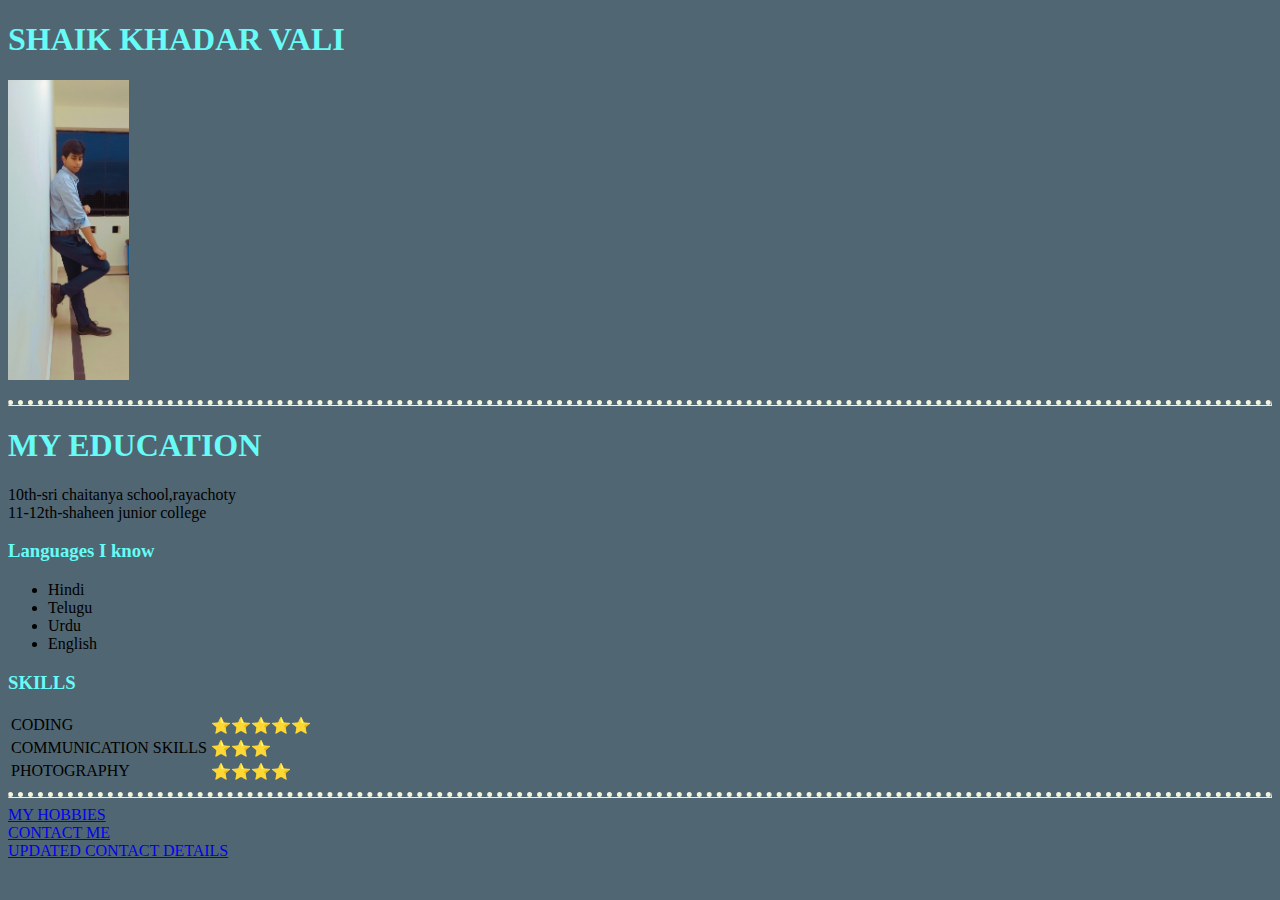
==== index.html @ 93eac38e "Update index.html" ====
<!DOCTYPE html>
<html lang="en">
<head>
    <meta charset="UTF-8">
    <meta http-equiv="X-UA-Compatible" content="IE=edge">
    <meta name="viewport" content="width=device-width, initial-scale=1.0">
    <title>shaik's</title>
    <link rel="stylesheet" href="style.css">
    <link rel="icon" href="favicon.ico">
</head>
<body> <td><h1> SHAIK KHADAR VALI </h1></td></tr></table>
<img src="IMG-20220923-WA0004~2.jpg" alt="IMAGE OF SHAIK KHADAR"></td>
 
</p>
    <hr class="first">
   <h1>MY EDUCATION</h1>
 10th-sri chaitanya school,rayachoty <br>
 11-12th-shaheen junior college 
 <h3>Languages I know</h3>
<ul>
    <li>Hindi</li>
    <li>Telugu</li>
    <li>Urdu</li>
    <li>English</li> 
</ul>
<h3>SKILLS</h3>
<table><tr><td>CODING</td><td>⭐⭐⭐⭐⭐</td></tr>
<tr><td>COMMUNICATION SKILLS</td><td>⭐⭐⭐</td></tr>
<tr><td>PHOTOGRAPHY</td><td>⭐⭐⭐⭐</td></tr></table>
<hr class="second">
<a href="MY HOBBIES.html">MY HOBBIES</a><br>
<a href="CONTACT ME.html">CONTACT ME</a><br>
<a href="NEW CONTACT DETAILS.html">UPDATED CONTACT DETAILS</a>
</body>
</html>
---- style.css ----
body {background-color: #506672; 
 }
h1 {color: #66fbf6;}
h3 {color: #66fbf6; }
.circular{border-radius: 100%;
height: 300px;}
img{
 height:300px;}
.first{
 border-top: 5px dotted beige;
}
.second{
 border-top: 5px dotted beige;
}
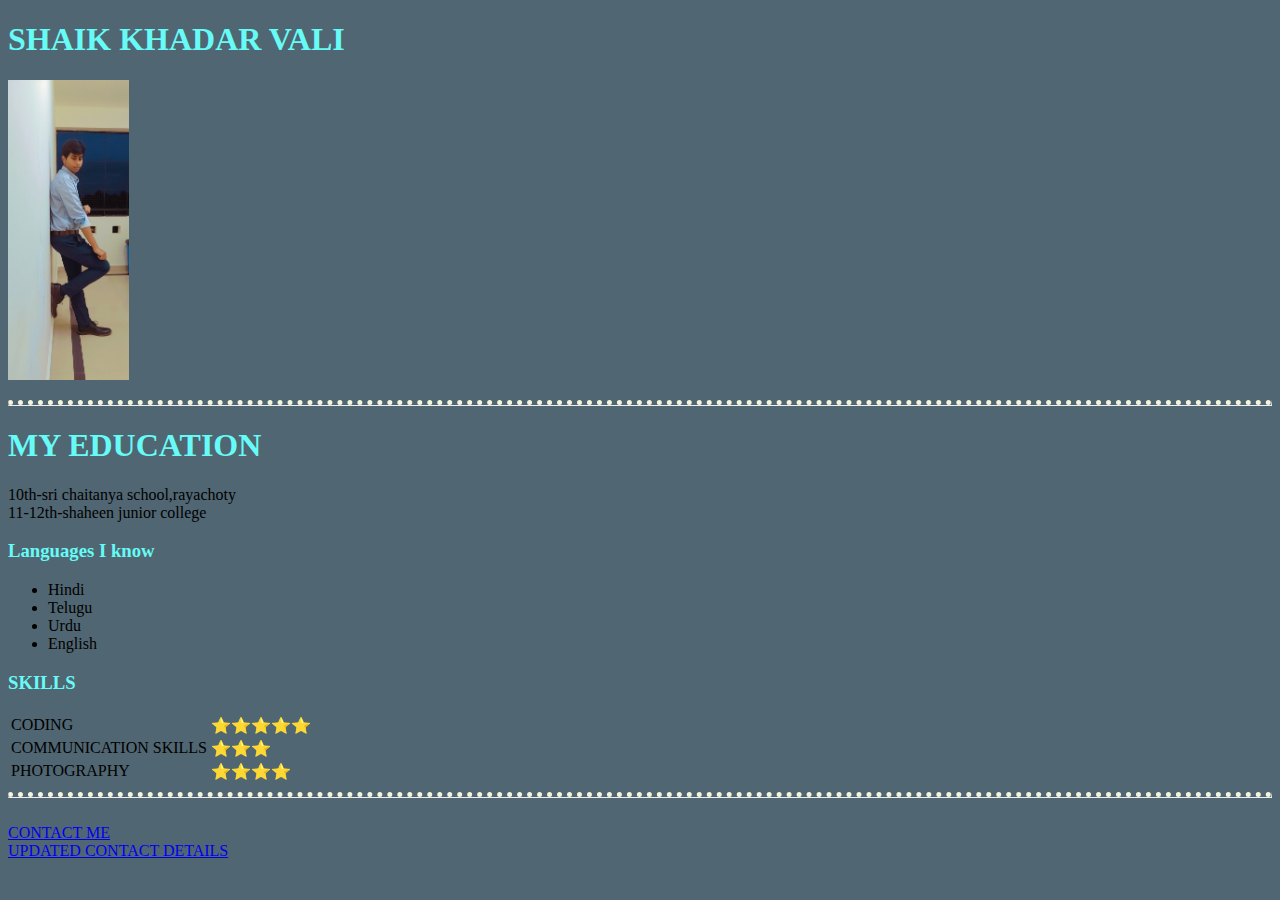
==== commit f470cf90: "Update index.html" ====
--- a/index.html
+++ b/index.html
@@ -6,7 +6,7 @@
     <meta name="viewport" content="width=device-width, initial-scale=1.0">
     <title>shaik's</title>
     <link rel="stylesheet" href="style.css">
-    <link rel="icon" href="favicon.ico">
+    <link rel="icon" href="favicon (2).ico">
 </head>
 <body> <td><h1> SHAIK KHADAR VALI </h1></td></tr></table>
 <img src="IMG-20220923-WA0004~2.jpg" alt="IMAGE OF SHAIK KHADAR"></td>
@@ -28,7 +28,7 @@
 <tr><td>COMMUNICATION SKILLS</td><td>⭐⭐⭐</td></tr>
 <tr><td>PHOTOGRAPHY</td><td>⭐⭐⭐⭐</td></tr></table>
 <hr class="second">
-<a href="MY HOBBIES.html">MY HOBBIES</a><br>
+<br>
 <a href="CONTACT ME.html">CONTACT ME</a><br>
 <a href="NEW CONTACT DETAILS.html">UPDATED CONTACT DETAILS</a>
 </body>
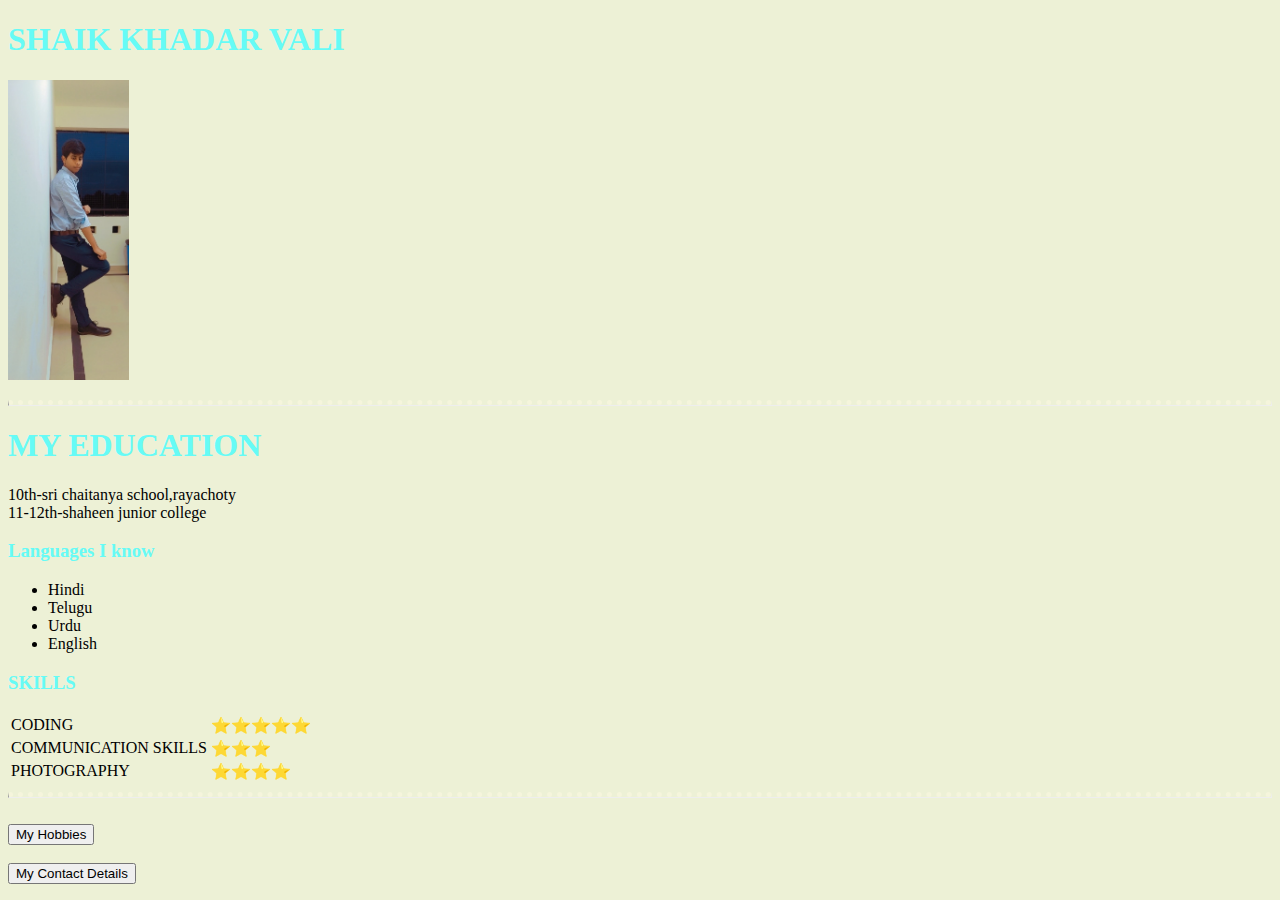
==== commit cecb16f9: "Update index.html" ====
--- a/index.html
+++ b/index.html
@@ -29,7 +29,12 @@
 <tr><td>PHOTOGRAPHY</td><td>⭐⭐⭐⭐</td></tr></table>
 <hr class="second">
 <br>
-<a href="CONTACT ME.html">CONTACT ME</a><br>
-<a href="NEW CONTACT DETAILS.html">UPDATED CONTACT DETAILS</a>
+<form action="MY HOBBIES.html">
+<button class="btn">My Hobbies 
+</button></form>
+<br>
+<form action="">
+<button class="btn">My Contact Details
+</button></form>
 </body>
 </html>
--- a/style.css
+++ b/style.css
@@ -1,4 +1,4 @@
-body {background-color: #506672; 
+body {background-color: #EDF1D6; 
  }
 h1 {color: #66fbf6;}
 h3 {color: #66fbf6; }
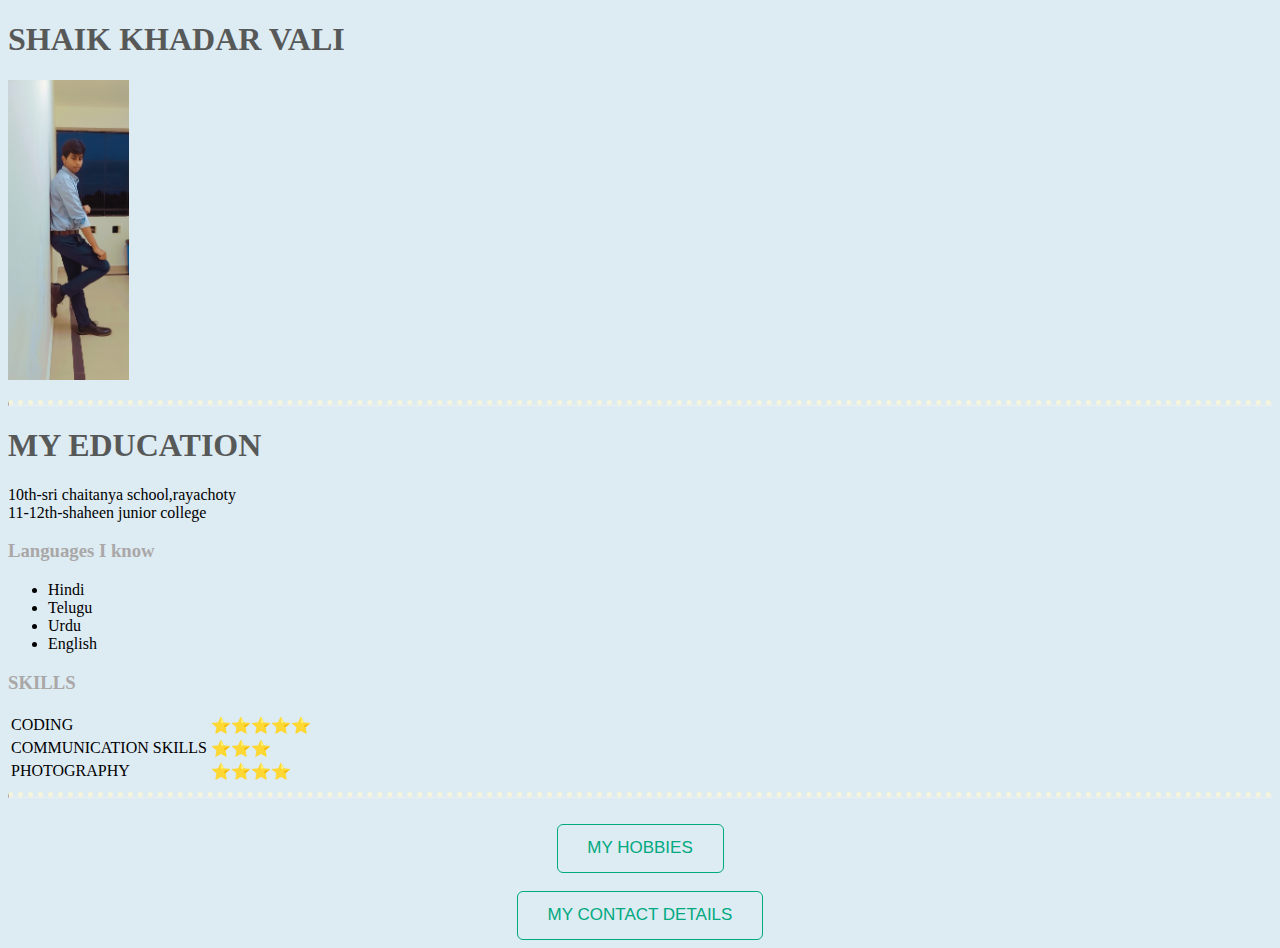
==== commit ae94993e: "Update index.html" ====
--- a/index.html
+++ b/index.html
@@ -8,8 +8,8 @@
     <link rel="stylesheet" href="style.css">
     <link rel="icon" href="favicon (2).ico">
 </head>
-<body> <td><h1> SHAIK KHADAR VALI </h1></td></tr></table>
-<img src="IMG-20220923-WA0004~2.jpg" alt="IMAGE OF SHAIK KHADAR"></td>
+<body> <h1> SHAIK KHADAR VALI </h1>
+<img src="IMG-20220923-WA0004~2.jpg" alt="IMAGE OF SHAIK KHADAR">
  
 </p>
     <hr class="first">
@@ -33,7 +33,7 @@
 <button class="btn">My Hobbies 
 </button></form>
 <br>
-<form action="">
+<form action="NEW CONTACT DETAILS.html">
 <button class="btn">My Contact Details
 </button></form>
 </body>
--- a/style.css
+++ b/style.css
@@ -1,15 +1,100 @@
-body {background-color: #EDF1D6; 
+body {background-color: #ddebf3; 
  }
-h1 {color: #66fbf6;}
-h3 {color: #66fbf6; }
+h1 {color: #575959;}
+h3 {color: #aaa7a7; }
 .circular{border-radius: 100%;
 height: 300px;}
 img{
  height:300px;}
 .first{
  border-top: 5px dotted beige;
+  text-align: center;
 }
 .second{
  border-top: 5px dotted beige;
 }
+form {
+    text-align: center;
+}
+/* === removing default button style ===*/
+.button {
+    margin: 0;
+    height: auto;
+    background: transparent;
+    padding: 0;
+    border: none;
+  }
+  
+  /* button styling */
+  .button {
+    --border-right: 6px;
+    --text-stroke-color: rgba(255,255,255,0.6);
+    --animation-color: #37FF8B;
+    --fs-size: 2em;
+    letter-spacing: 3px;
+    text-decoration: none;
+    font-size: var(--fs-size);
+    font-family: "Arial";
+    position: relative;
+    text-transform: uppercase;
+    color: transparent;
+    
+    -webkit-text-stroke: 1px var(--text-stroke-color);
+  }
+  .btn {
+    --color: #00A97F;
+    --color2: rgb(10, 25, 30);
+    padding: 0.8em 1.75em;
+    background-color: transparent;
+    border-radius: 6px;
+    border: .3px solid var(--color);
+    transition: .5s;
+    position: relative;
+    overflow: hidden;
+    cursor: pointer;
+    z-index: 1;
+    font-weight: 300;
+    font-size: 17px;
+    font-family: 'Roboto', 'Segoe UI', sans-serif;
+    text-transform: uppercase;
+    color: var(--color);
+   }
+   
+   .btn::after, .btn::before {
+    content: '';
+    display: block;
+    height: 100%;
+    width: 100%;
+    transform: skew(90deg) translate(-50%, -50%);
+    position: absolute;
+    
+    inset: 50%;
+    left: 25%;
+    z-index: -1;
+    transition: .5s ease-out;
+    background-color: var(--color);
+   }
+   
+   .btn::before {
+    top: -50%;
+    left: -25%;
+    transform: skew(90deg) rotate(180deg) translate(-50%, -50%);
+   }
+   
+   .btn:hover::before {
+    transform: skew(45deg) rotate(180deg) translate(-50%, -50%);
+   }
+   
+   .btn:hover::after {
+    transform: skew(45deg) translate(-50%, -50%);
+   }
+   
+   .btn:hover {
+    color: var(--color2);
+   }
+   
+   .btn:active {
+    filter: brightness(.7);
+    transform: scale(.98);
+   }
 
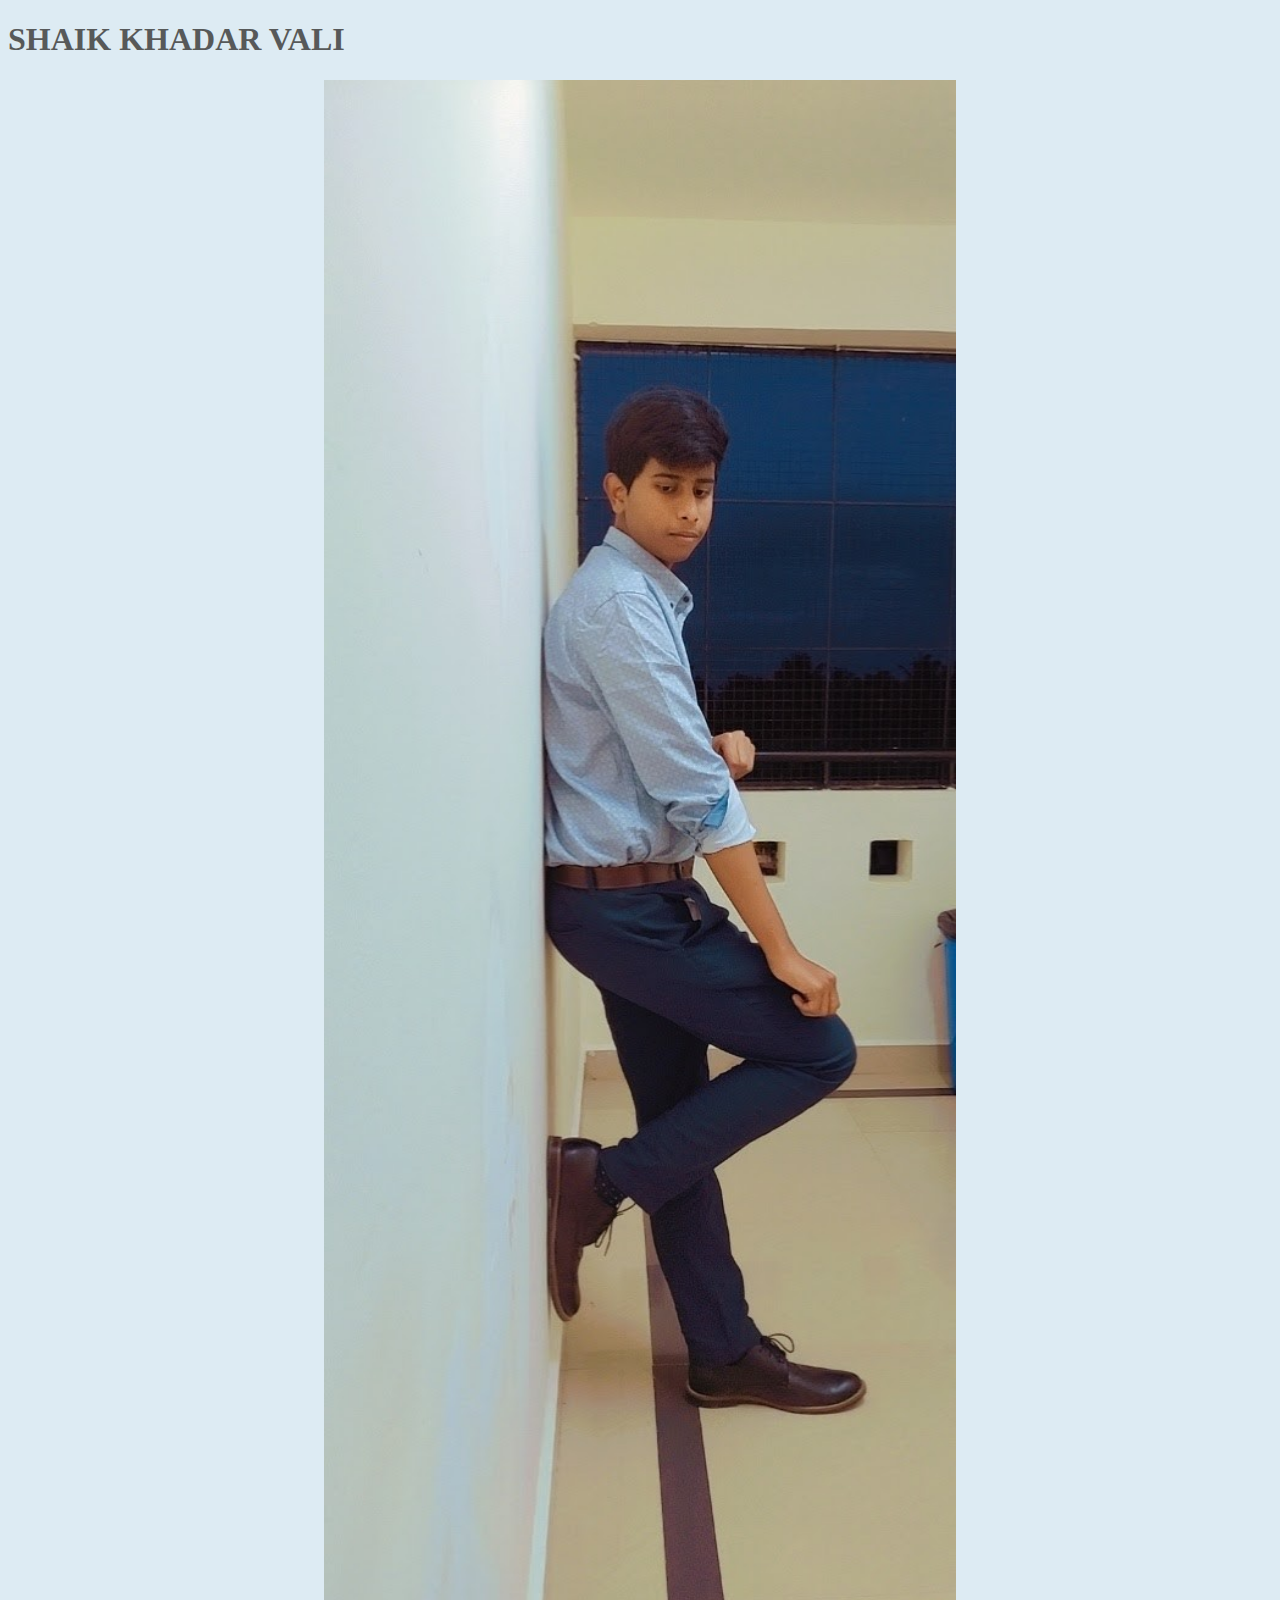
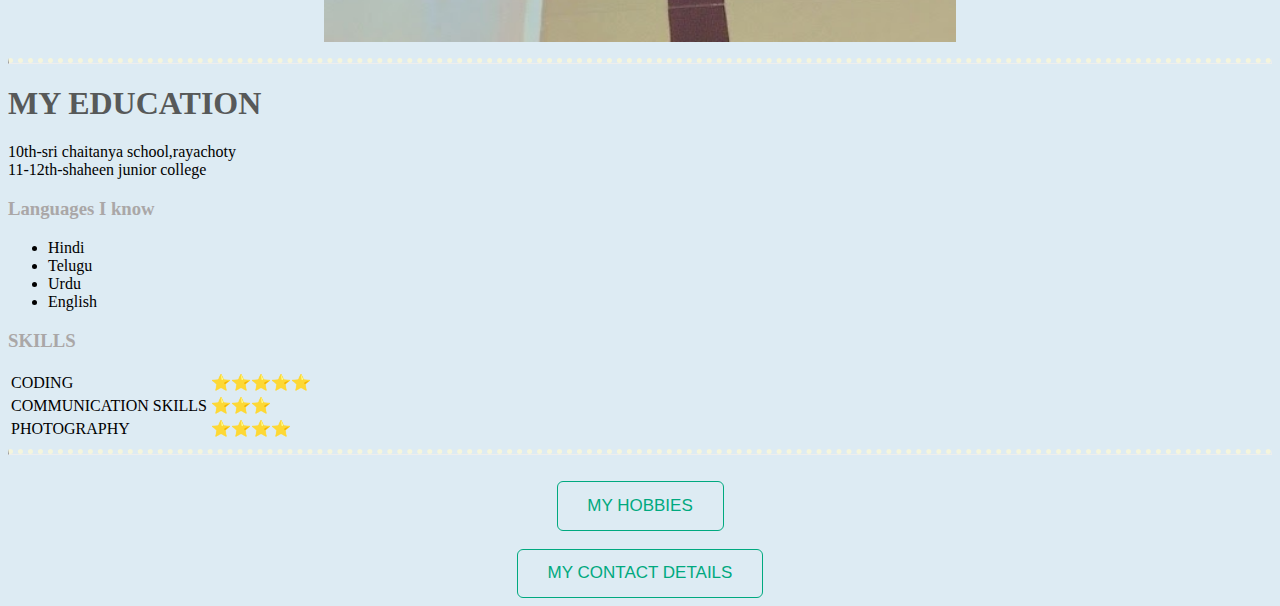
==== commit 7b1ae1d9: "Update index.html" ====
--- a/index.html
+++ b/index.html
@@ -13,7 +13,7 @@
  
 </p>
     <hr class="first">
-   <h1>MY EDUCATION</h1>
+   <h1 class="my">MY EDUCATION</h1>
  10th-sri chaitanya school,rayachoty <br>
  11-12th-shaheen junior college 
  <h3>Languages I know</h3>
--- a/style.css
+++ b/style.css
@@ -5,7 +5,10 @@
 .circular{border-radius: 100%;
 height: 300px;}
 img{
- height:300px;}
+ display: block;
+  margin-left: auto;
+  margin-right: auto;
+  width: 50% ;}
 .first{
  border-top: 5px dotted beige;
   text-align: center;
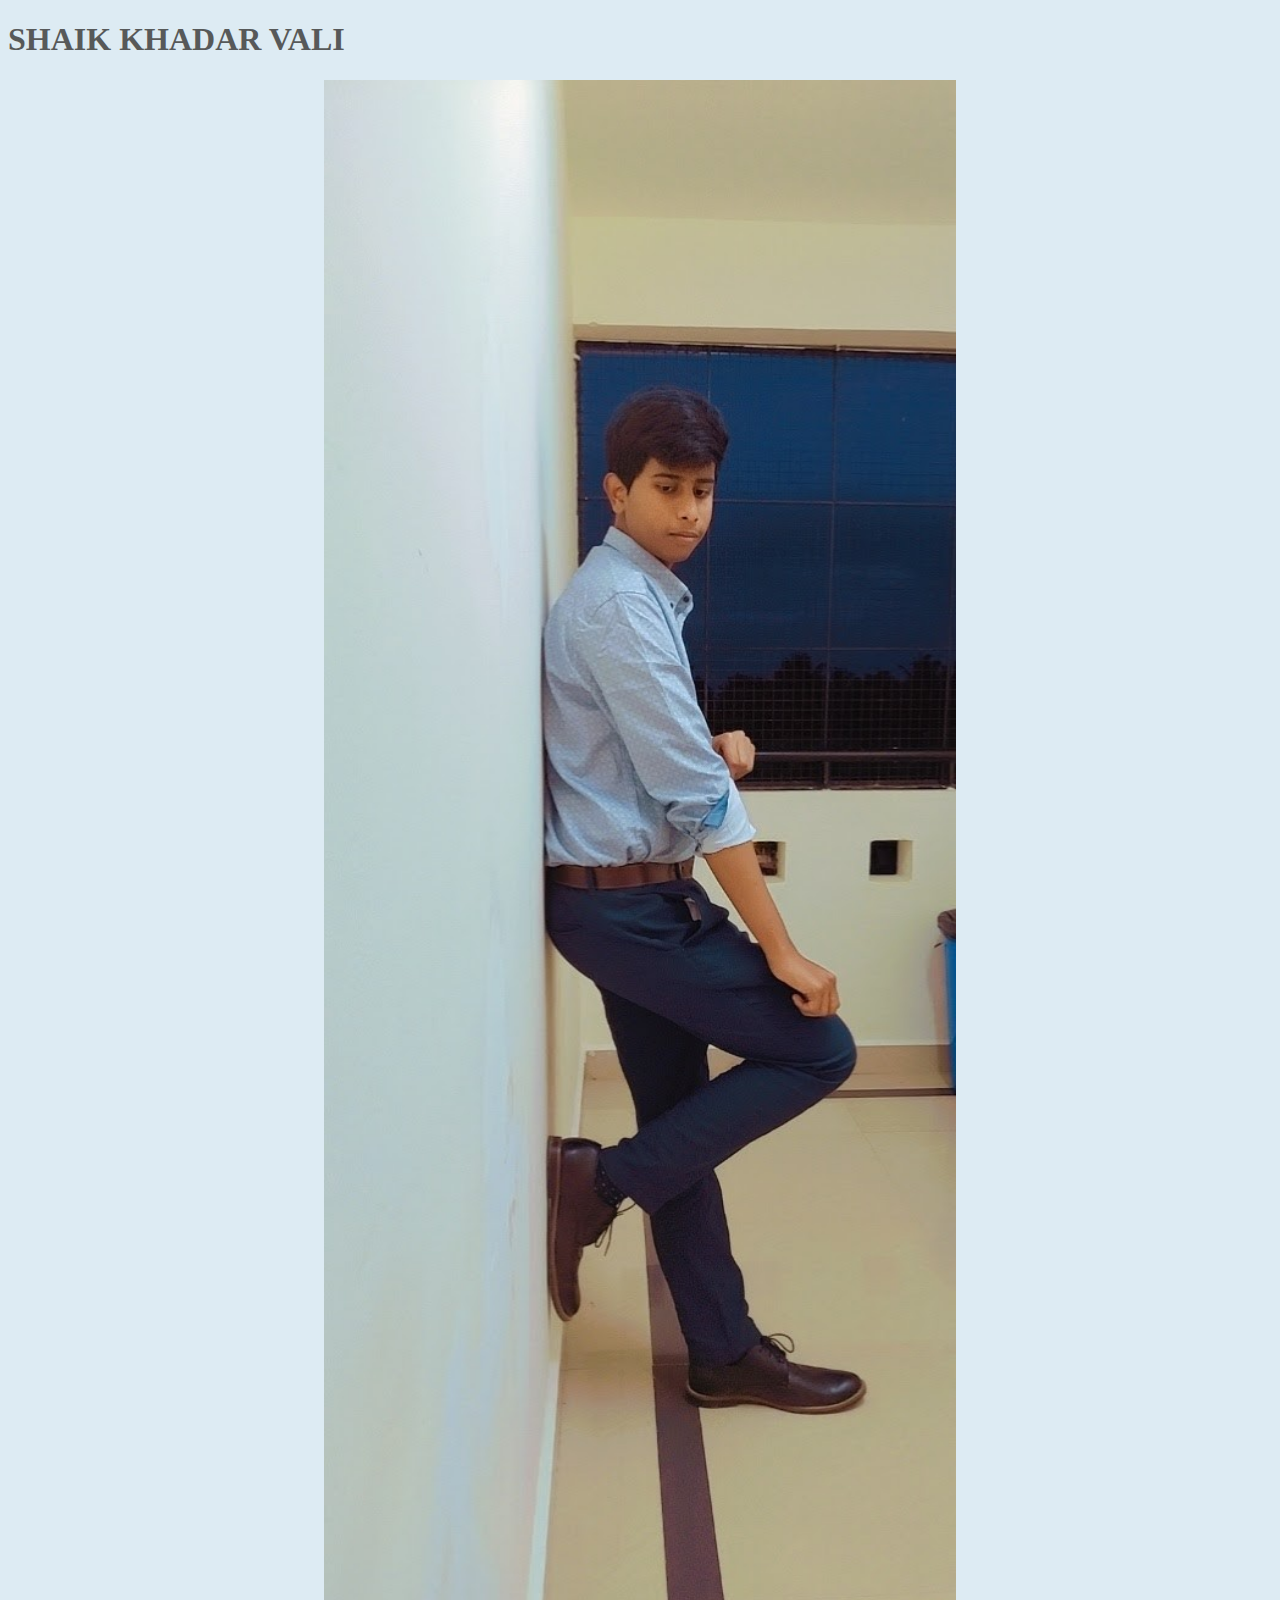
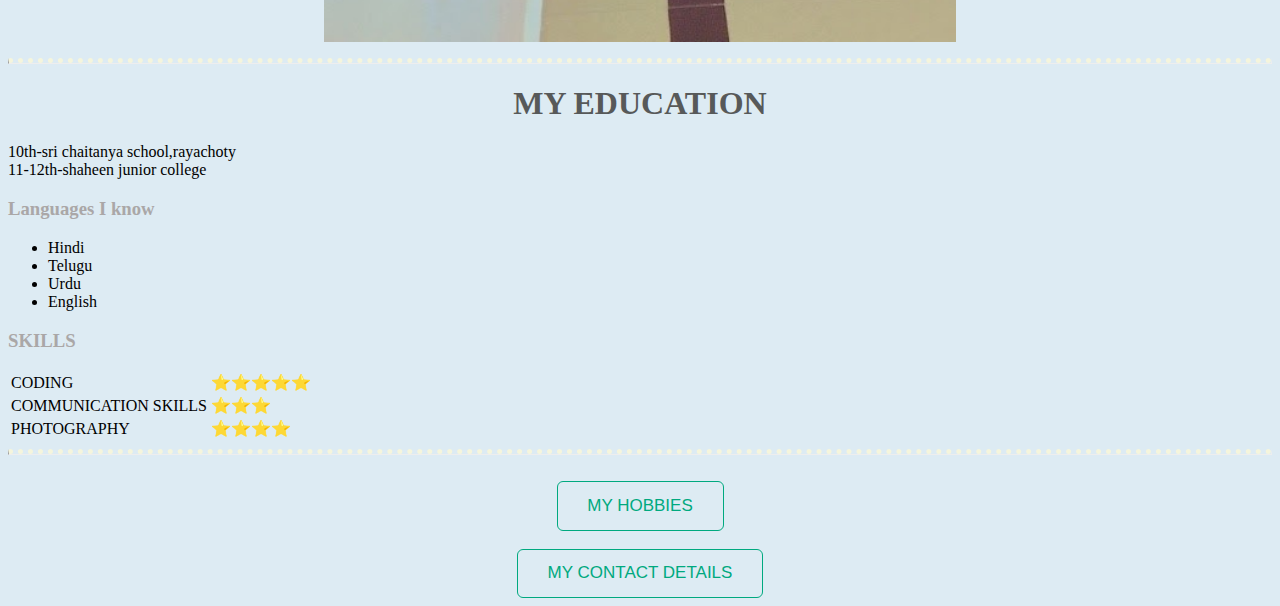
==== commit 9a0628a4: "Update index.html" ====
--- a/index.html
+++ b/index.html
@@ -8,7 +8,7 @@
     <link rel="stylesheet" href="style.css">
     <link rel="icon" href="favicon (2).ico">
 </head>
-<body> <h1> SHAIK KHADAR VALI </h1>
+<body> <h1 class="ny"> SHAIK KHADAR VALI </h1>
 <img src="IMG-20220923-WA0004~2.jpg" alt="IMAGE OF SHAIK KHADAR">
  
 </p>
--- a/style.css
+++ b/style.css
@@ -19,6 +19,8 @@
 form {
     text-align: center;
 }
+.my {
+ text-align: center;}
 /* === removing default button style ===*/
 .button {
     margin: 0;
